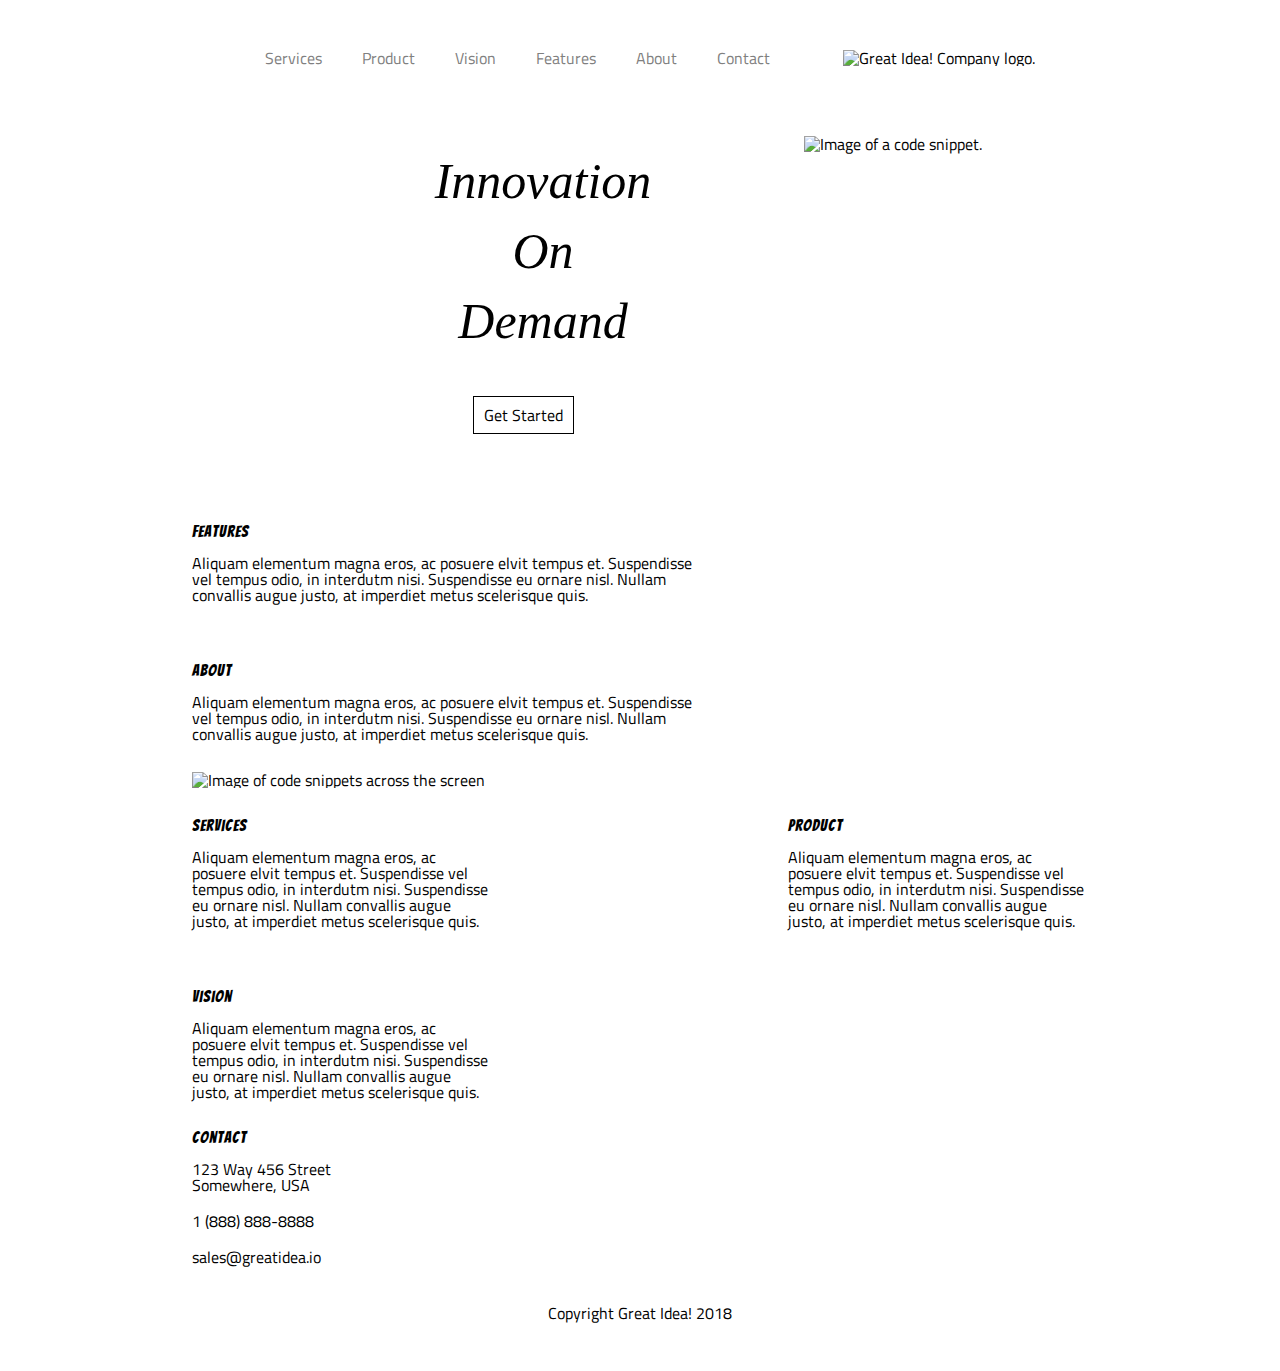
==== index.html @ f884991c "html,css added from las project plus: introduce font-size 62.5% into html selector" ====
<!doctype html>

<html lang="en">

<head>
    <meta charset="utf-8">
    <meta name="viewport" content="width=device-width, initial-scale=1.0">

    <title>Great Idea! - Fully Responsive!</title>

    <link href="https://fonts.googleapis.com/css?family=Bangers|Titillium+Web" rel="stylesheet">
    <link rel="stylesheet" href="css/index.css">

    <!--[if lt IE 9]>
    <script src="https://cdnjs.cloudflare.com/ajax/libs/html5shiv/3.7.3/html5shiv.js"></script>
  <![endif]-->
</head>

<body>
    <!-- Use your own code or past solution here! -->
    <div class="container">
        <!-- Copy and paste your HTML from the first UI project here -->

        <header>
            <nav class="nav">
                <a href="http://127.0.0.1:5500/great-idea/services.html" class="header-section">Services</a>
                <a href="" class="header-section">Product</a>
                <a href="" class="header-section">Vision</a>
                <a href="" class="header-section">Features</a>
                <a href="" class="header-section">About</a>
                <a href="" class="header-section">Contact</a>
            </nav>
            <img class="logo" src="img/logo.png" alt="Great Idea! Company logo.">
        </header>

        <section class="section-two">
            <div class="section-two-left">
                <p class="text-mod">Innovation</p>
                <p class="text-mod">On</p>
                <p class="text-mod"> Demand</p>

                <p class="text-mod2">Get Started</p>
            </div>
            <img id="section-two-right" src="img/header-img.png" alt="Image of a code snippet.">
        </section>

        <section class="section-three">
            <div class="section-three-left">
                <h2>Features</h2>
                <p class="align-text">Aliquam elementum magna eros, ac posuere elvit tempus et. Suspendisse vel tempus
                    odio, in interdutm
                    nisi. Suspendisse eu ornare nisl. Nullam convallis augue justo, at imperdiet metus scelerisque
                    quis.</p>
            </div>
            <div class="section-three-right">
                <h2>About</h2>
                <p class="align-text">Aliquam elementum magna eros, ac posuere elvit tempus et. Suspendisse vel tempus
                    odio, in interdutm
                    nisi.
                    Suspendisse eu ornare nisl. Nullam convallis augue justo, at imperdiet metus scelerisque quis.</p>
            </div>
        </section>

        <img class="middle-img" src="img/mid-page-accent.jpg" alt="Image of code snippets across the screen">

        <section class="section-four">
            <div class="section-four-left">
                <h2>Services</h2>
                <p class="align-text"> Aliquam elementum magna eros, ac posuere elvit tempus et. Suspendisse vel tempus
                    odio, in interdutm nisi.
                    Suspendisse eu ornare nisl. Nullam convallis augue justo, at imperdiet metus scelerisque quis.</p>
            </div>
            <div class="section-four-middle">
                <h2>Product</h2>
                <p class="align-text">Aliquam elementum magna eros, ac posuere elvit tempus et. Suspendisse vel tempus
                    odio, in
                    interdutm nisi.
                    Suspendisse eu ornare nisl. Nullam convallis augue justo, at imperdiet metus scelerisque quis.</p>
            </div>
            <div class="section-four-right">
                <h2>Vision</h2>
                <p class="align-text">Aliquam elementum magna eros, ac posuere elvit tempus et. Suspendisse vel tempus
                    odio, in
                    interdutm nisi.
                    Suspendisse eu ornare nisl. Nullam convallis augue justo, at imperdiet metus scelerisque quis.</p>
            </div>

        </section>

        <adress class="adress-section">
            <h2>Contact</h2>
            <p>123 Way 456 Street</p>
            <p>Somewhere, USA</p>
            <p class="adress-style">1 (888) 888-8888</p>
            <p class="adress-style">sales@greatidea.io</p>
        </adress>
        <p class="paragraph-center">Copyright Great Idea! 2018</p>
    </div>
</body>

</html>
---- css/index.css ----
/* Use your CSS from RWD - I here.  IF you don't have CSS, use the solution CSS from RWD - I*/

/* Use your own code or past solution for Great Idea Web Page CSS here! */


/* http://meyerweb.com/eric/tools/css/reset/ 
   v2.0 | 20110126
   License: none (public domain) test
*/

html, body, div, span, applet, object, iframe,
h1, h2, h3, h4, h5, h6, p, blockquote, pre,
a, abbr, acronym, address, big, cite, code,
del, dfn, em, img, ins, kbd, q, s, samp,
small, strike, strong, sub, sup, tt, var,
b, u, i, center,
dl, dt, dd, ol, ul, li,
fieldset, form, label, legend,
table, caption, tbody, tfoot, thead, tr, th, td,
article, aside, canvas, details, embed, 
figure, figcaption, footer, header, hgroup, 
menu, nav, output, ruby, section, summary,
time, mark, audio, video {
	margin: 0;
	padding: 0;
	border: 0;
	font-size: 100%;
	font: inherit;
	vertical-align: baseline;
}
/* HTML5 display-role reset for older browsers */
article, aside, details, figcaption, figure, 
footer, header, hgroup, menu, nav, section {
	display: block;
}

body {
	line-height: 1;
}

blockquote, q {
	quotes: none;
}
blockquote:before, blockquote:after,
q:before, q:after {
	content: '';
	content: none;
}
table {
	border-collapse: collapse;
	border-spacing: 0;
}

/* Set every element's box-sizing to border-box */
* {
    box-sizing: border-box;
}

html, body {
    max-height: 100%;
    font-size: 62.5%; 
    font-family: 'Titillium Web', sans-serif;
}

h1, h2, h3, h4, h5 {
    font-family: 'Bangers', cursive;
    letter-spacing: 1px;
    margin-bottom: 15px;
}

/* Copy and paste your work from yesterday here and start to refactor into flexbox */

/* body {
    padding: 0 20%;
} */

.container{
    font-size:1.6rem;
    display:flex;
    margin:0 auto;
    flex-direction: column;
    justify-content: center;
    width:70%;
}
header {
    display: flex;
    flex-flow: nowrap;
    justify-content: space-evenly;
    align-items: baseline;
    padding-top:30px;
    background-color: white;
    position: sticky; /* Set the navbar to fixed position */
    top: 0; /* Position the navbar at the top of the page */
    width:100%;
    padding-bottom: 20px;
}

nav {
    display:flex;
    justify-content: space-between;
    flex-wrap: wrap;
}

a {
    padding: 20px;
    color:gray;
    text-decoration: none;
}

.section-two {
    display: flex;
    flex-wrap: wrap;
    justify-content: space-evenly;
    margin: 30px 0px;
}

.section-two-left, .section-two-right {
    width: 400px;
    
}

.section-two-left {
    display:flex;
    flex-direction: column;
    justify-content: center;
    align-items: center;
}

.text-mod {
    font-family: Georgia, 'Times New Roman', Times, serif;
    font-style: italic;
    margin-top:20px;
    margin-left:90px;
    font-size:50px;
}
.text-mod2{
    border: 1px solid black;
    margin-top: 50px;
    margin-left:100px;
    margin-right:50px;
    padding:10px;
    margin-bottom: 30px;
    text-align: center;
    }

.section-three {
    display:flex;
    flex-wrap: wrap;
    justify-content: space-between;
}
.section-four {
    display:flex;
    flex-wrap: wrap;
    justify-content: space-between;
}

 .section-four-right, .section-four-middle, .section-four-left{
    width: 300px;
    padding:30px 0px;  
    
}

.section-three-left, .section-three-right {
    width:500px;
    padding:30px 0px;  
}

.adress-section {
    display:flex;
    flex-direction: column;
}
.adress-style {
    margin-top: 20px;
}

.paragraph-center {
    margin:0 auto;
    margin-top:40px;
    margin-bottom: 50px;
}

@media (max-width:800px) {
    

    header{
        display: flex;
        flex-direction: column-reverse;
        background-color: white;
    }

    nav {
        width:100%;
        display: flex;
        flex-wrap: wrap;
        align-items: center;
        justify-content: center;
    }

    .header-section {
        padding: 3%;
    }

    .logo {
        width: 40%;
        align-self: center;
    }

    #section-two-right {
        display:none;
    }

    .section-four-right, .section-four-middle, .section-four-left{
        width: 30%;
    }
    .section-three-left, .section-three-right {
        width:45%; 
    }
    .section-two{
        width:80%;
    }
        
}
@media (max-width:500px) {


    .container{
        border:1px solid grey;
        width:100%;
       
    }
    header{
        display: flex;
        position:relative;
        flex-direction: column-reverse;
        background-color: white;
       
    }

    nav {
        display: flex;
        flex-direction: column;
        flex-wrap: nowrap;
        width:100%;
        border-bottom: 1px solid grey;
        margin-top:10px;
    }

    .header-section {
        border-top: 1px solid grey;
        width:100%;
        text-align: center;
        font-size: 25px;
        color:grey;
    }

    .logo {
        width: 60%;
        align-self: center;
    }

    .middle-img{
        margin:5%;
        height: 100px;
    }
    .section-two,.section-three-left, .section-three-right, .section-four-right, .section-four-middle, .section-four-left {
     width:100%; 
     margin: 2%;
    }

    .section-three, .section-four{
        display:flex;
        flex-direction: column;
        margin:10px;
    }

    .section-two {
        margin:0 auto;
        width:100%;
        border-bottom: 1px solid black;
    }

    .section-four {
        margin:0 auto;
        width:100%;
        border-bottom: 1px solid black;
    }

    .adress-section {
        padding-top:50px;
        margin:10px;
    }
}
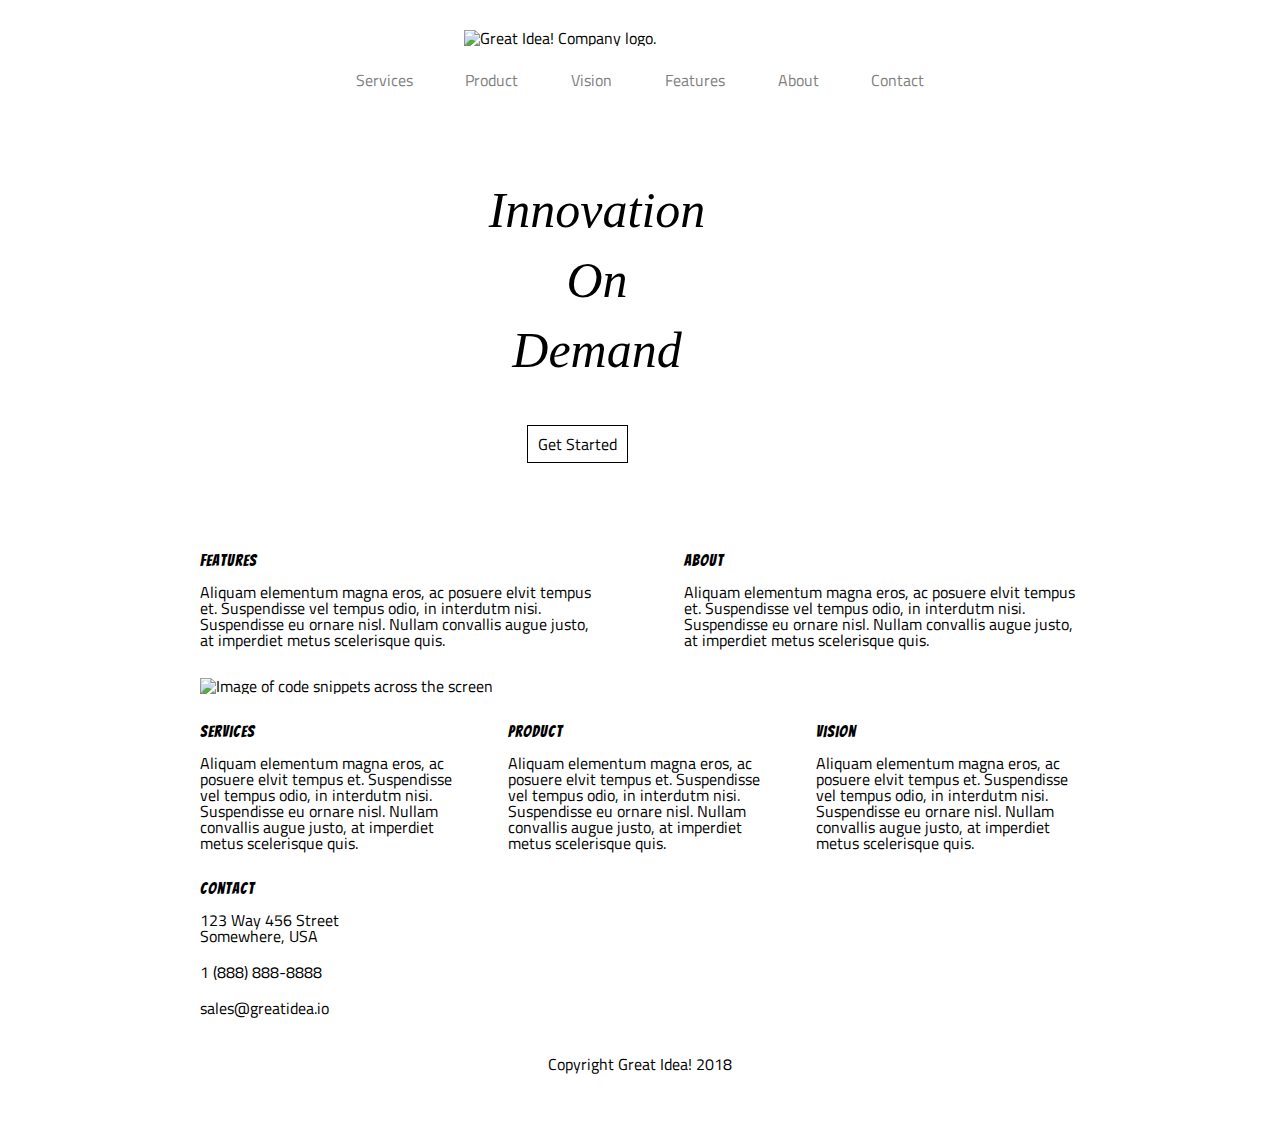
==== commit fb7620f9: "tablet view added on service page" ====
--- a/index.html
+++ b/index.html
@@ -23,7 +23,7 @@
 
         <header>
             <nav class="nav">
-                <a href="http://127.0.0.1:5500/great-idea/services.html" class="header-section">Services</a>
+                <a href="services.html" class="header-section">Services</a>
                 <a href="" class="header-section">Product</a>
                 <a href="" class="header-section">Vision</a>
                 <a href="" class="header-section">Features</a>
--- a/css/index.css
+++ b/css/index.css
@@ -80,7 +80,7 @@
     margin:0 auto;
     flex-direction: column;
     justify-content: center;
-    width:70%;
+    max-width:88rem;
 }
 header {
     display: flex;
@@ -92,7 +92,7 @@
     position: sticky; /* Set the navbar to fixed position */
     top: 0; /* Position the navbar at the top of the page */
     width:100%;
-    padding-bottom: 20px;
+    padding-bottom: 2rem;
 }
 
 nav {
@@ -102,7 +102,7 @@
 }
 
 a {
-    padding: 20px;
+    padding: 2rem;
     color:gray;
     text-decoration: none;
 }
@@ -111,11 +111,11 @@
     display: flex;
     flex-wrap: wrap;
     justify-content: space-evenly;
-    margin: 30px 0px;
+    margin: 3rem 0px;
 }
 
 .section-two-left, .section-two-right {
-    width: 400px;
+     width: 40%; /* 4rem */
     
 }
 
@@ -129,17 +129,17 @@
 .text-mod {
     font-family: Georgia, 'Times New Roman', Times, serif;
     font-style: italic;
-    margin-top:20px;
-    margin-left:90px;
-    font-size:50px;
+    margin-top:2rem;
+    margin-left:9rem;
+    font-size:5rem;
 }
 .text-mod2{
     border: 1px solid black;
-    margin-top: 50px;
-    margin-left:100px;
+    margin-top: 5rem;
+    margin-left:10rem;
     margin-right:50px;
-    padding:10px;
-    margin-bottom: 30px;
+    padding:1rem;
+    margin-bottom: 3rem;
     text-align: center;
     }
 
@@ -155,14 +155,14 @@
 }
 
  .section-four-right, .section-four-middle, .section-four-left{
-    width: 300px;
+    width: 25rem;
+    padding:3rem 0px;  
+    
+}
+
+.section-three-left, .section-three-right {
+    width:40%;
     padding:30px 0px;  
-    
-}
-
-.section-three-left, .section-three-right {
-    width:500px;
-    padding:30px 0px;  
 }
 
 .adress-section {
@@ -170,17 +170,20 @@
     flex-direction: column;
 }
 .adress-style {
-    margin-top: 20px;
+    margin-top: 2rem;
 }
 
 .paragraph-center {
     margin:0 auto;
-    margin-top:40px;
-    margin-bottom: 50px;
-}
-
-@media (max-width:800px) {
-    
+    margin-top:4rem;
+    margin-bottom: 5rem;
+}
+
+@media (max-width:80rem) {
+
+    .container{
+        width:70%;
+    }
 
     header{
         display: flex;
@@ -224,9 +227,8 @@
 
 
     .container{
-        border:1px solid grey;
-        width:100%;
-       
+        /* border:1px solid grey; */
+        width:100%;
     }
     header{
         display: flex;
@@ -260,11 +262,12 @@
 
     .middle-img{
         margin:5%;
-        height: 100px;
+        height: 10rem;
     }
     .section-two,.section-three-left, .section-three-right, .section-four-right, .section-four-middle, .section-four-left {
-     width:100%; 
+     width:90%; 
      margin: 2%;
+
     }
 
     .section-three, .section-four{
